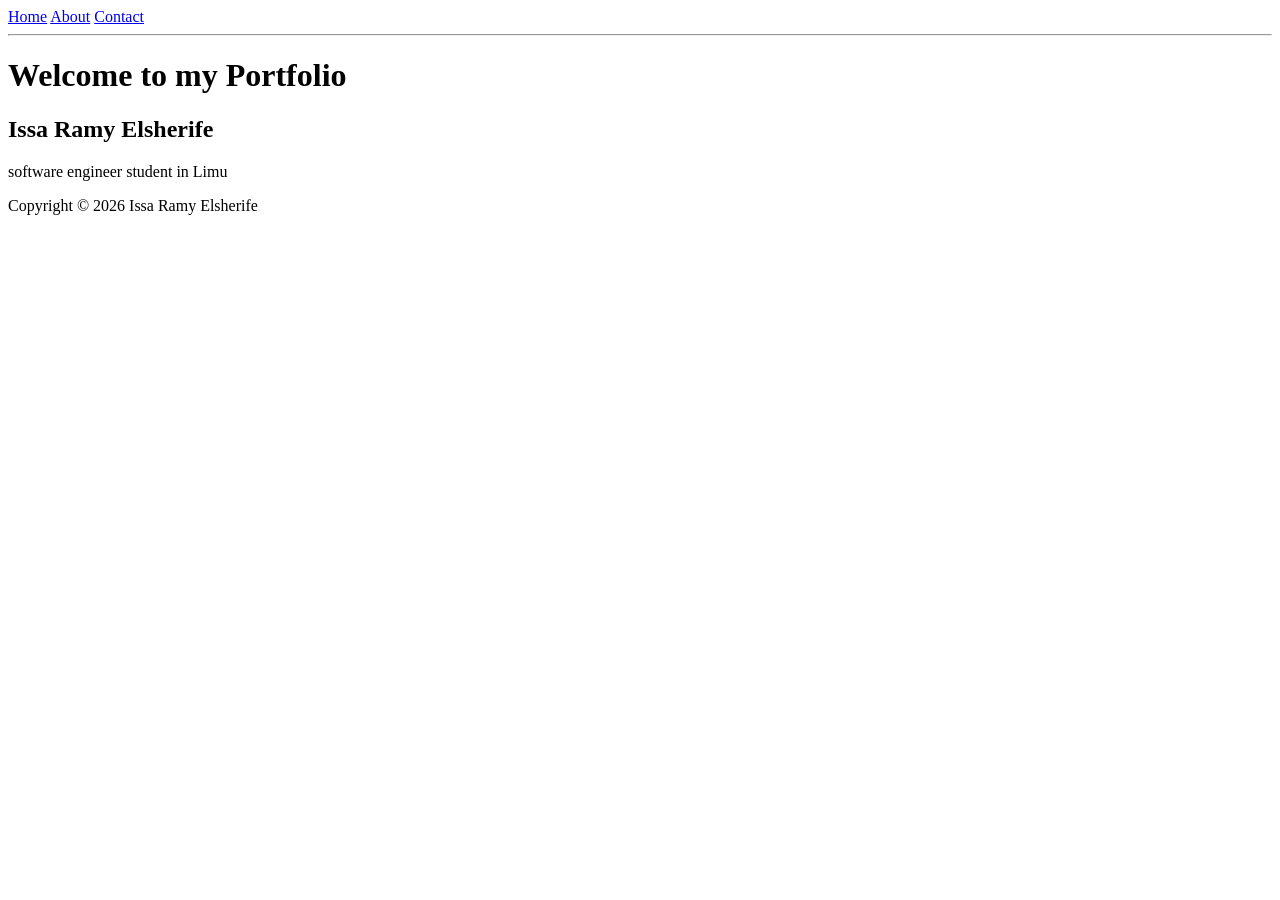
==== index.html @ 27d861fc "first commit" ====
<!DOCTYPE html>
<html>  
<head> 
    <title>Home</title>
</head>
<body>
    <nav>
<a href="index.html">Home</a>
<a href="about.html">About</a>
<a href="contact.html">Contact</a>
</nav>

<hr>

<h1>Welcome to my Portfolio</h1>
<h2>Issa Ramy Elsherife</h2>
<p>software engineer student in Limu</p>


<footer><p>Copyright © 2026 Issa Ramy Elsherife</p> </footer>

</body>
</html>
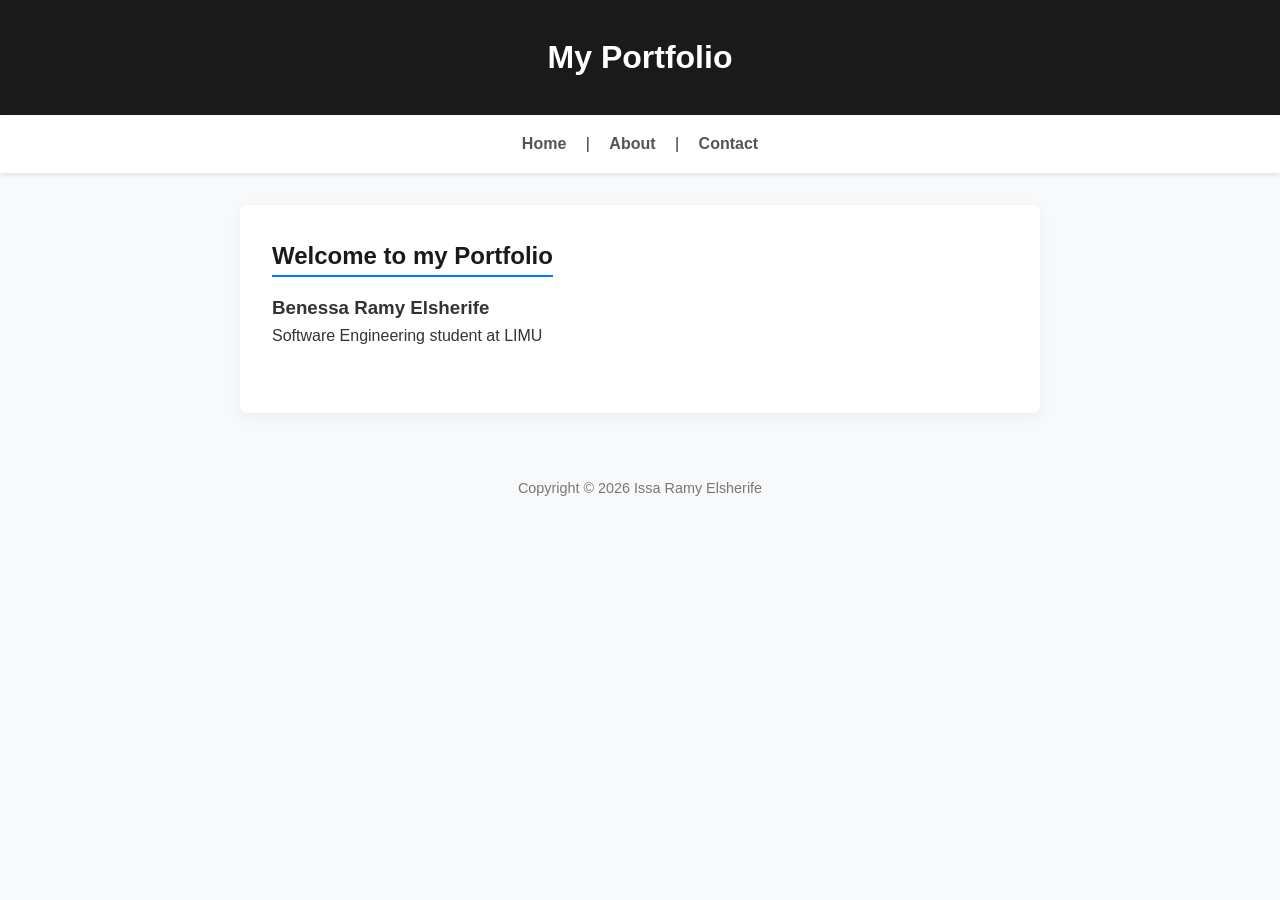
==== commit 38df60b6: "Update portfolio (week 3)" ====
--- a/index.html
+++ b/index.html
@@ -1,23 +1,34 @@
 <!DOCTYPE html>
-<html>  
-<head> 
+<html>
+<head>
+    <link rel="stylesheet" href="CSS/style.css">
     <title>Home</title>
+    <meta charset="UTF-8">
+
 </head>
 <body>
-    <nav>
-<a href="index.html">Home</a>
-<a href="about.html">About</a>
-<a href="contact.html">Contact</a>
+
+<header>
+    <h1>My Portfolio</h1>
+</header>
+
+<nav>
+    <a href="index.html" target="_blank">Home</a> |
+    <a href="about.html" target="_blank">About</a> |
+    <a href="contact.html" target="_blank">Contact</a>
 </nav>
 
-<hr>
+<main>
+    <section>
+        <h2>Welcome to my Portfolio</h2>
+        <h3>Benessa Ramy Elsherife</h3>
+        <p>Software Engineering student at LIMU</p>
+    </section>
+</main>
 
-<h1>Welcome to my Portfolio</h1>
-<h2>Issa Ramy Elsherife</h2>
-<p>software engineer student in Limu</p>
-
-
-<footer><p>Copyright © 2026 Issa Ramy Elsherife</p> </footer>
+<footer>
+    <p>Copyright © 2026 Issa Ramy Elsherife</p>
+</footer>
 
 </body>
 </html>
--- a/CSS/style.css
+++ b/CSS/style.css
@@ -0,0 +1,132 @@
+/* إعدادات عامة */
+* {
+    margin: 0;
+    padding: 0;
+    box-sizing: border-box;
+    font-family: 'Segoe UI', Tahoma, Geneva, Verdana, sans-serif;
+}
+
+body {
+    background-color: #f8f9fa; /* لون خلفية هادئ */
+    color: #333;
+    line-height: 1.6;
+}
+
+/* الهيدر والتنقل */
+header {
+    background-color: #1a1a1a; /* أسود فخم */
+    color: #ffffff;
+    padding: 2rem 0;
+    text-align: center;
+}
+
+nav {
+    background: #fff;
+    padding: 1rem;
+    text-align: center;
+    box-shadow: 0 2px 5px rgba(0,0,0,0.1);
+    position: sticky;
+    top: 0;
+}
+
+nav a {
+    text-decoration: none;
+    color: #555;
+    margin: 0 15px;
+    font-weight: 600;
+    transition: color 0.3s;
+}
+
+nav a:hover {
+    color: #007bff; /* لون التفاعل */
+}
+
+/* المحتوى الرئيسي */
+main {
+    max-width: 800px;
+    margin: 2rem auto;
+    padding: 2rem;
+    background: #fff;
+    border-radius: 8px;
+    box-shadow: 0 4px 15px rgba(0,0,0,0.05);
+}
+
+section {
+    margin-bottom: 2rem;
+}
+
+h2 {
+    border-bottom: 2px solid #007bff;
+    display: inline-block;
+    margin-bottom: 1rem;
+    color: #1a1a1a;
+}
+
+/* تنسيق الصورة */
+/* تنسيق الصورة المحدث */
+/* تنسيق الصورة المحدث مع إطار ملون */
+img {
+    border-radius: 50%; /* صورة دائرية */
+    border: 5px solid RoyalBlue; /* إطار ملون عريض، يمكنك تغيير 'RoyalBlue' لأي لون آخر */
+    display: block;
+    margin: 0 auto;
+    object-fit: cover;
+    box-shadow: 0 4px 10px rgba(0,0,0,0.2); /* ظل ناعم، تم زيادة التباين قليلاً */
+    
+    /* التكبير */
+    width: 250px; /* العرض */
+    height: 250px; /* الارتفاع، اجعله مساويًا للعرض للحفاظ على الدائرة */
+    
+    /* للوضوح */
+    transform: scale(1.2); /* تكبير بنسبة 1.2x */
+    transition: transform 0.3s ease; /* إضافة تأثير انتقالي سلس */
+}
+
+/* تأثير عند تمرير الفأرة (اختياري) */
+img:hover {
+    transform: scale(1.3); /* تكبير إضافي عند تمرير الفأرة */
+    border-color: Goldenrod; /* تغيير لون الإطار عند تمرير الفأرة (مثلاً، لون ذهبي) */
+}
+
+/* تنسيق القوائم والجداول */
+ul {
+    list-style: none;
+    display: grid;
+    grid-template-columns: repeat(auto-fit, minmax(120px, 1fr));
+    gap: 10px;
+}
+
+ul li {
+    background: #e9ecef;
+    padding: 8px 15px;
+    border-radius: 20px;
+    text-align: center;
+    font-size: 0.9rem;
+}
+
+table {
+    width: 100%;
+    border-collapse: collapse;
+    margin-top: 1rem;
+}
+
+table, th, td {
+    border: 1px solid #dee2e6;
+}
+
+th, td {
+    padding: 12px;
+    text-align: left;
+}
+
+th {
+    background-color: #f1f3f5;
+}
+
+/* التذييل */
+footer {
+    text-align: center;
+    padding: 2rem;
+    font-size: 0.9rem;
+    color: #777;
+}
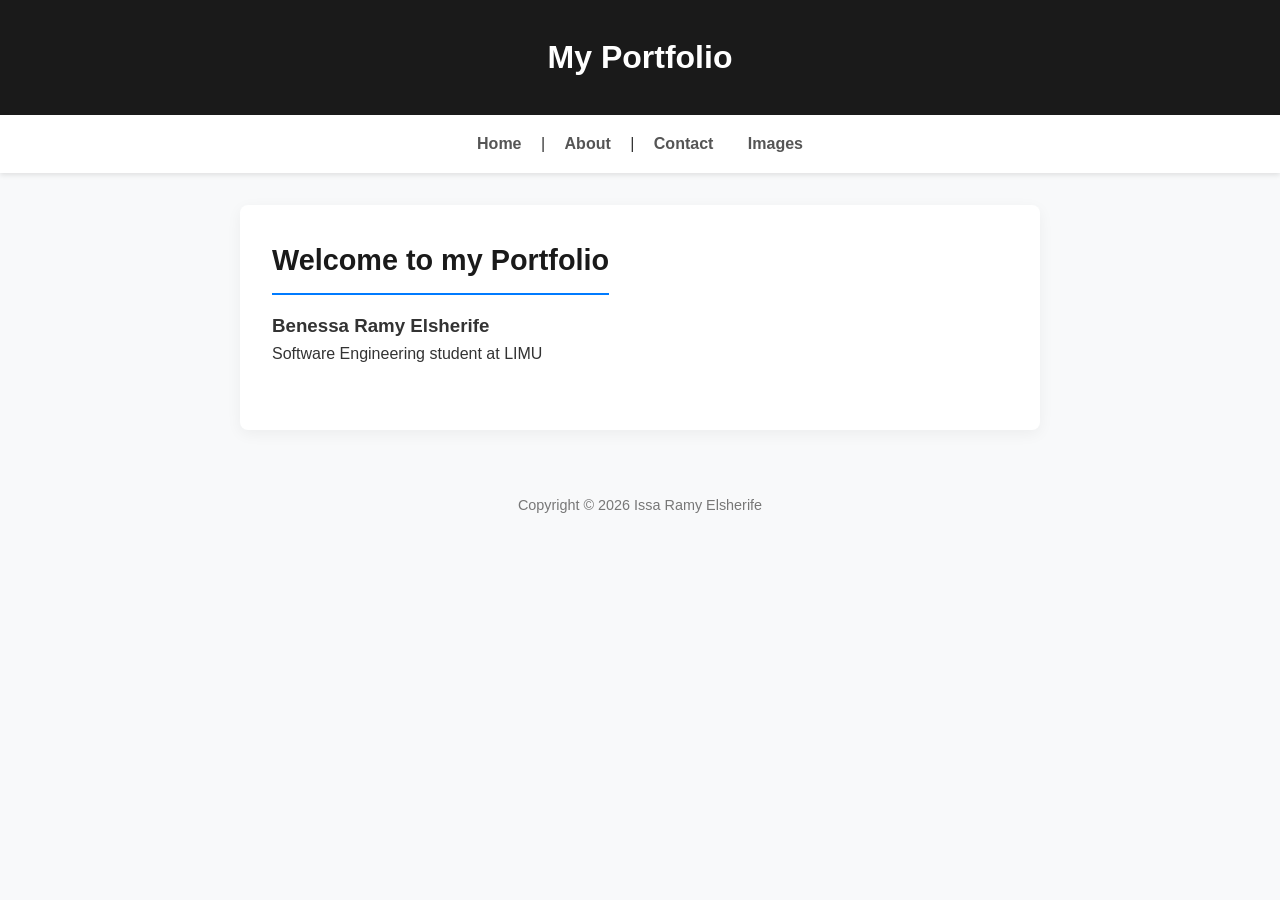
==== commit 65e0cb89: "Week 3 update: images, table, semantic tags" ====
--- a/index.html
+++ b/index.html
@@ -13,9 +13,10 @@
 </header>
 
 <nav>
-    <a href="index.html" target="_blank">Home</a> |
-    <a href="about.html" target="_blank">About</a> |
-    <a href="contact.html" target="_blank">Contact</a>
+    <a href="index.html" >Home</a> |
+    <a href="about.html" >About</a> |
+    <a href="contact.html" >Contact</a>
+    <a href="image.html">Images</a>
 </nav>
 
 <main>
--- a/CSS/style.css
+++ b/CSS/style.css
@@ -65,7 +65,7 @@
 /* تنسيق الصورة */
 /* تنسيق الصورة المحدث */
 /* تنسيق الصورة المحدث مع إطار ملون */
-img {
+.profile {
     border-radius: 50%; /* صورة دائرية */
     border: 5px solid RoyalBlue; /* إطار ملون عريض، يمكنك تغيير 'RoyalBlue' لأي لون آخر */
     display: block;
@@ -80,6 +80,13 @@
     /* للوضوح */
     transform: scale(1.2); /* تكبير بنسبة 1.2x */
     transition: transform 0.3s ease; /* إضافة تأثير انتقالي سلس */
+}
+.icon  {
+    align-items: center;
+    width: 80px; /* عرض الشعار */
+    height: 80px; /* ارتفاع تلقائي للحفاظ على نسبة الأبعاد */
+    margin-bottom: 1rem; /* مسافة بين الشعار والعناصر الأخرى */
+    margin: 25px;;
 }
 
 /* تأثير عند تمرير الفأرة (اختياري) */
@@ -97,7 +104,7 @@
 }
 
 ul li {
-    background: #e9ecef;
+    background: #4d9cea;
     padding: 8px 15px;
     border-radius: 20px;
     text-align: center;
@@ -129,4 +136,52 @@
     padding: 2rem;
     font-size: 0.9rem;
     color: #777;
+}
+/* تنسيق شبكة الصور */
+.gallery-grid {
+    display: grid;
+    grid-template-columns: repeat(auto-fit, minmax(200px, 1fr)); /* ترتيب تلقائي حسب حجم الشاشة */
+    gap: 20px; /* مسافة بين الصور */
+    padding: 20px 0;
+}
+
+/* تنسيق صور المعرض */
+.gallery-grid img {
+    width: 100%; /* تأخذ عرض العمود بالكامل */
+    height: 250px; /* توحيد الطول لجميع الصور */
+    object-fit: cover; /* قص الصورة بذكاء لتملأ المساحة دون تشويه */
+    border-radius: 15px; /* حواف دائرية أنيقة */
+    border: 3px solid transparent; /* إطار شفاف للتحضير للتأثير */
+    background: linear-gradient(white, white) padding-box, 
+                linear-gradient(45deg, #d4ae00, #1a1a1a) border-box; /* إطار متدرج بين الذهبي والأسود */
+    transition: all 0.4s cubic-bezier(0.175, 0.885, 0.32, 1.275); /* حركة ناعمة */
+    cursor: pointer;
+    box-shadow: 0 10px 20px rgba(0,0,0,0.1);
+}
+
+/* تأثير عند تمرير الفأرة على صور المعرض */
+.gallery-grid img:hover {
+    transform: translateY(-10px) scale(1.05); /* ترتفع للأعلى قليلاً مع تكبير بسيط */
+    box-shadow: 0 15px 30px rgba(0,0,0,0.2); /* زيادة الظل لإعطاء شعور بالعمق */
+    filter: brightness(1.1); /* زيادة إضاءة الصورة قليلاً */
+}
+
+/* تخصيص العنوان */
+h2 {
+    color: #1a1a1a;
+    font-size: 1.8rem;
+    position: relative;
+    padding-bottom: 10px;
+}
+
+/* أضفنا كلمة .gallery-grid قبل h2 */
+.gallery-grid-title::after {
+    content: '';
+    position: absolute;
+    bottom: 0;
+    left: 0;
+    width: 60px;
+    height: 4px;
+    background: #d4ae00; 
+    border-radius: 2px;
 }
